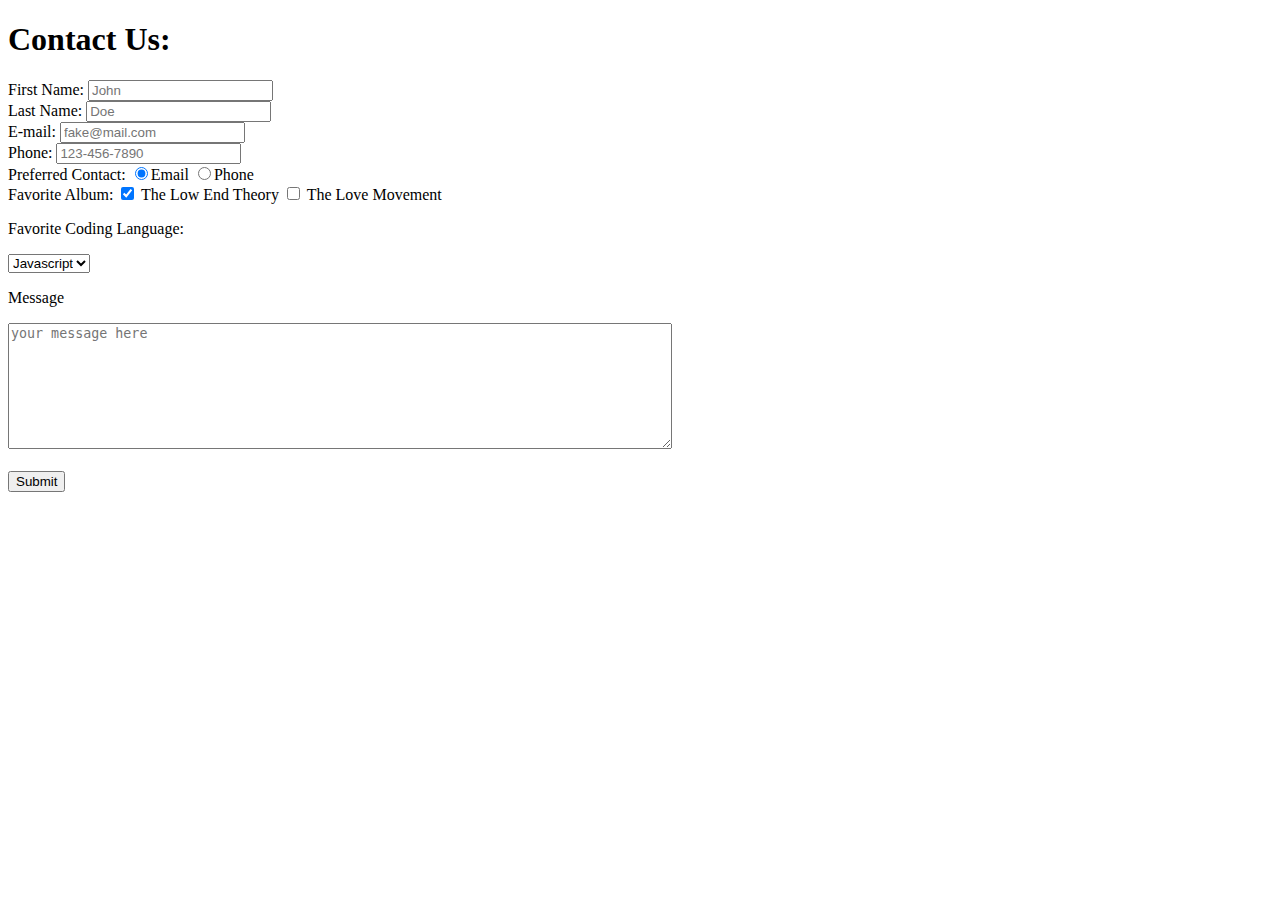
==== contact.html @ 8c9b681b "practice" ====
<!DOCTYPE html>
<html lang="en" dir="ltr">
  <head>
    <meta charset="utf-8" />
    <title></title>
  </head>
  <body>
    <!-- contact me form -->
    <div id="contact-form">
      <h1>Contact Us:</h1>
      <form action="/action_page.php" method="get">
        First Name:
        <input
          type="text"
          placeholder="John"
          required
          name="fname"
          id="fname"
        /><br />
        Last Name:
        <input
          type="text"
          placeholder="Doe"
          required
          name="lname"
          id="lname"
        /><br />
        E-mail:
        <input
          type="email"
          placeholder="fake@mail.com"
          required
          name="e-mail"
        /><br />
        Phone:
        <input
          type="phone"
          placeholder="123-456-7890"
          required
          name="phone"
        /><br />
        Preferred Contact:
        <label for="email">
          <input
            id="email"
            type="radio"
            name="preferred-contact"
            value="email"
            checked
          />Email
        </label>
        <label for="phone">
          <input
            id="phone"
            type="radio"
            name="preferred-contact"
            value="phone"
          />Phone
        </label>
        <br />
        Favorite Album:
        <label for="The Low End Theory">
          <input
            id="The Low End Theory"
            type="checkbox"
            name="album"
            value="The Low End Theory"
            checked
          />
          The Low End Theory
        </label>

        <label for="The Love Movement">
          <input
            id="The Love Movement"
            type="checkbox"
            name="album"
            value="The Love Movement"
          />
          The Love Movement
        </label>
        <br />
        <p>Favorite Coding Language:</p>
        <select id="" name="languages">
          <option value="javascript">Javascript</option>
          <option value="Java">Java</option>
          <option value="Python">Python</option>
        </select>
        <br />
        <p>Message</p>
        <textarea
          name="name"
          rows="8"
          cols="80"
          placeholder="your message here"
        ></textarea>
        <br />
        <br />
        <button type="submit">Submit</button>
      </form>

      <br />
    </div>
  </body>
</html>
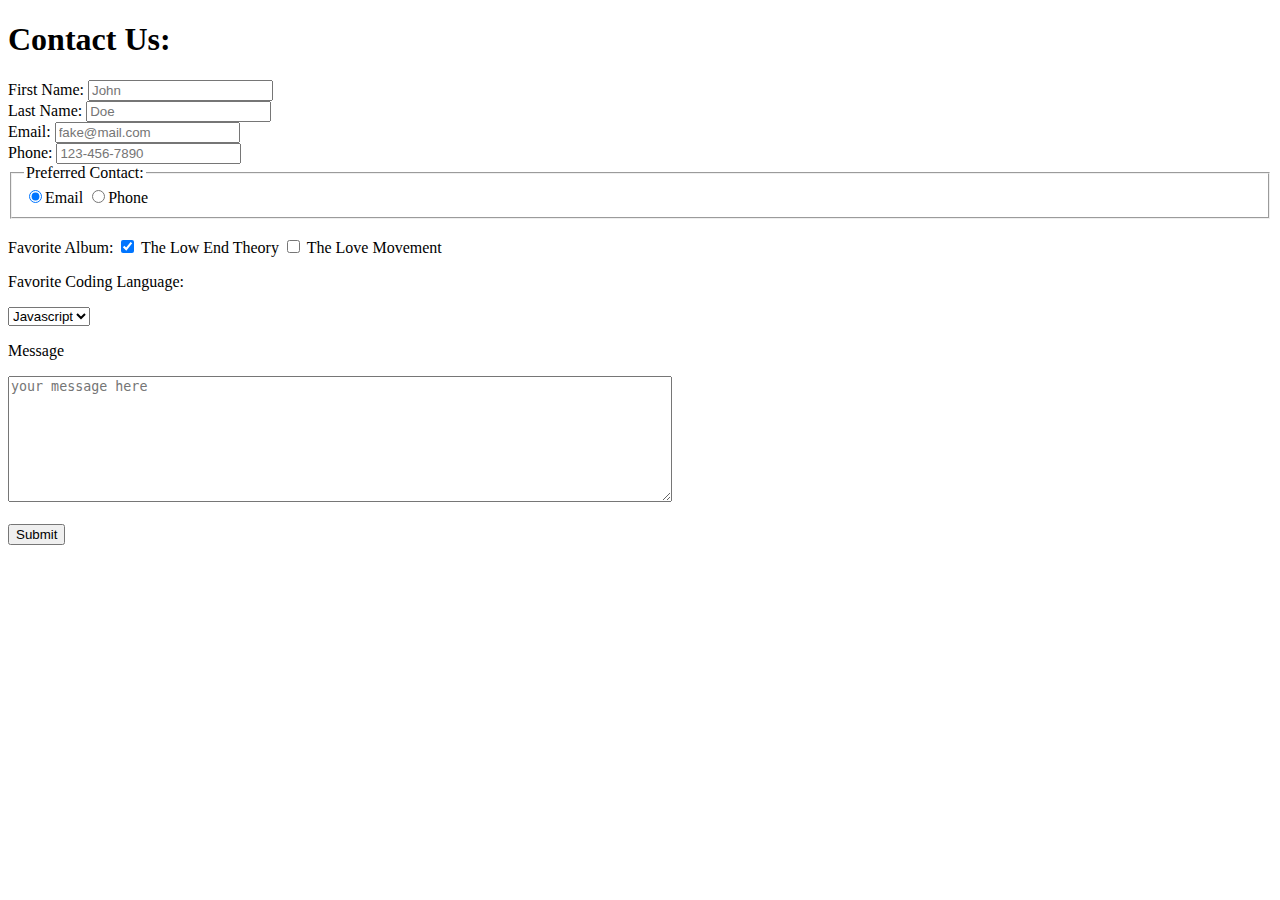
==== commit d13b64d1: "step 1!" ====
--- a/contact.html
+++ b/contact.html
@@ -9,7 +9,7 @@
     <div id="contact-form">
       <h1>Contact Us:</h1>
       <form action="/action_page.php" method="get">
-        First Name:
+        <label for="fname">First Name:</label>
         <input
           type="text"
           placeholder="John"
@@ -17,7 +17,7 @@
           name="fname"
           id="fname"
         /><br />
-        Last Name:
+        <label for="lname">Last Name:</label>
         <input
           type="text"
           placeholder="Doe"
@@ -25,38 +25,40 @@
           name="lname"
           id="lname"
         /><br />
-        E-mail:
+        <label for="e-mail">Email:</label>
         <input
           type="email"
           placeholder="fake@mail.com"
           required
           name="e-mail"
         /><br />
-        Phone:
+        <label for="phone">Phone:</label>
         <input
           type="phone"
           placeholder="123-456-7890"
           required
           name="phone"
         /><br />
-        Preferred Contact:
-        <label for="email">
-          <input
-            id="email"
-            type="radio"
-            name="preferred-contact"
-            value="email"
-            checked
-          />Email
-        </label>
-        <label for="phone">
-          <input
-            id="phone"
-            type="radio"
-            name="preferred-contact"
-            value="phone"
-          />Phone
-        </label>
+        <fieldset>
+          <legend>Preferred Contact:</legend>
+          <label for="email">
+            <input
+              id="email"
+              type="radio"
+              name="preferred-contact"
+              value="email"
+              checked
+            />Email
+          </label>
+          <label for="phone">
+            <input
+              id="phone"
+              type="radio"
+              name="preferred-contact"
+              value="phone"
+            />Phone
+          </label>
+        </fieldset>
         <br />
         Favorite Album:
         <label for="The Low End Theory">
